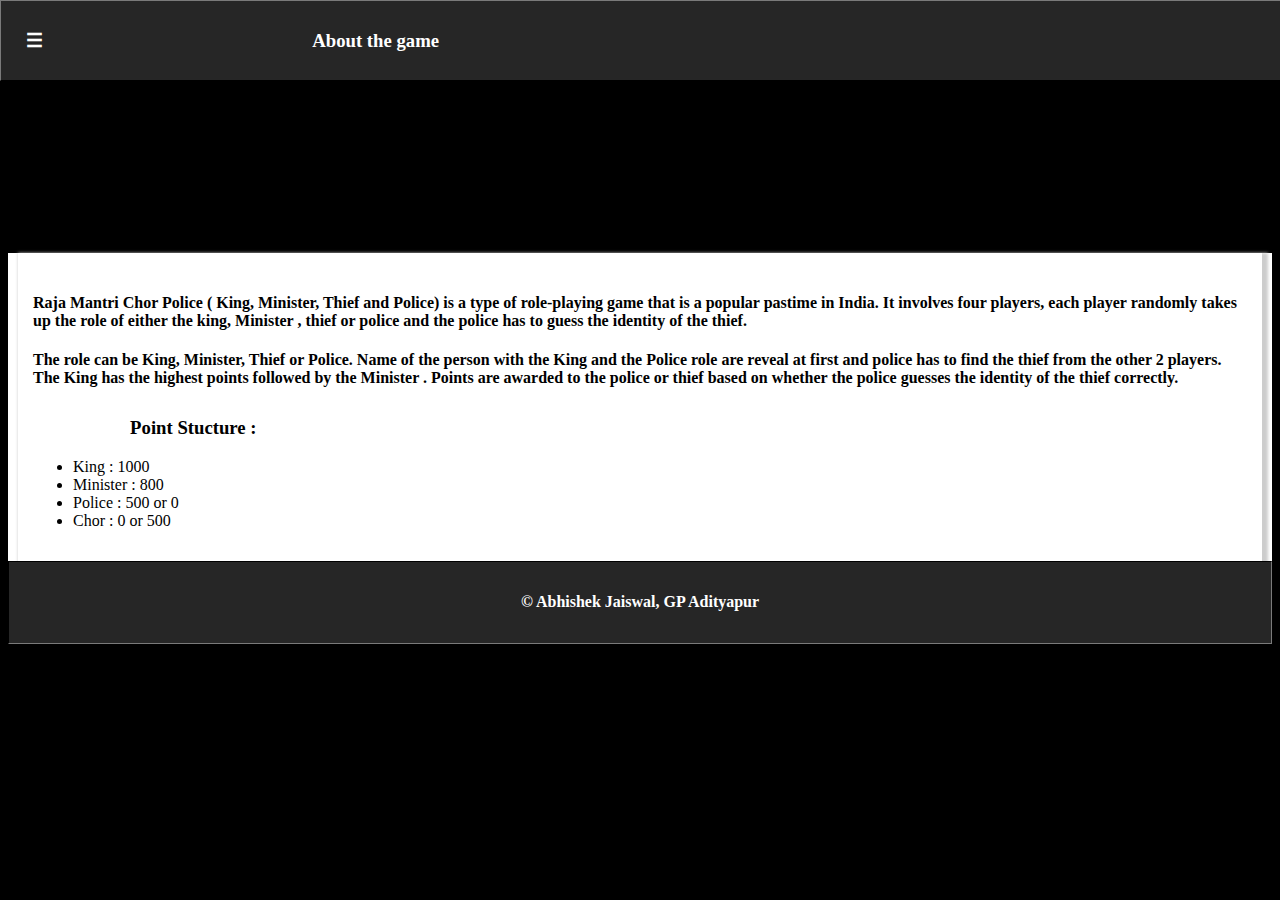
==== about.html @ 2cc2a4d8 "Add files via upload" ====
<!DOCTYPE html>
<html lang="en-us">
<head>
<meta charset="utf-8">
<meta name="viewport" content="width=device-width,initial-scale=1.0">
<meta name="author" content="Abhishek Jaiswal">
<meta name="keyword" content="Raja, Chor, Mantri, Police, online game,Indian Game ">

<title>About of Game</title>
<link rel="stylesheet" href="about.css"></link>
</head>
<body>

<script>

function openNav() {
  document.getElementById("myNav").style.width = "100%";
}


function closeNav() {
  document.getElementById("myNav").style.width = "0%";
}

</script>


<div id="headDiv">




<div id="header">
<div id="myNav" class="overlay">
<a href="javascript:void(0)" class="closebtn" onclick="closeNav()">&times;</a>
<div class="overlay-content">
<a href="index.html">Play Game</a>
<a href="about.html">About</a>
<a href="contact.html">Contact</a>
</div>
</div>
<h3 style="padding-left:15px" onclick="openNav()">&#9776;<span style="padding-left:21%">
About the game</span></h3></div>


<div id="bodyDiv">
<h4 id="about">
Raja Mantri Chor Police ( King, Minister, Thief and Police) 
is a type of role-playing game that is a popular pastime in India. It involves four players, each player randomly takes up the role of either the king, Minister , thief or police 
and the police has to guess the identity of the thief. 
</h4>

<h4>


The role can be King, Minister, Thief or Police. Name of the person with the King and the Police role are reveal at first and police has to find the thief from the other 2 players.
The King has the highest points followed by the Minister . Points are awarded to the police or thief based on whether the police guesses the identity of the thief correctly.
<h4>

<h3 class="small">Point Stucture : </h3>
<ul>
<li>King : 1000</li>
<li>Minister : 800</li>
<li>Police : 500 or 0 </li>
<li>Chor : 0 or 500</li>
</ul>



</div>




<div id="foot">
<h4>© Abhishek Jaiswal, GP Adityapur</h4>
</div>


</div>






</body>
</html>
---- about.css ----
body{
background-color:black;
}

#headDiv{
background-color:white;
}


#header{

position:fixed;
top:0;
left:0;
width:100%;
border:1px outset #262626;
text-align:left;
padding:10px;
background-color: #262626;
font-family:Serif;
color:white;
}





#bodyDiv{
padding:20px 15px 15px 15px;
margin-top:20%;
margin-left:10px;
margin-right:10px;
background-color:white;
font-family:serif;
text-align:left;
-webkit-box-shadow: 2px 2px 2px 2px #ccc;
  -moz-box-shadow:    2px 2px 2px 2px #ccc; 
  box-shadow:         3px 3px 3px 3px #ccc;




}


.overlay{
height:100%;
width:0;
position:fixed;
z-index:1;
top:0;
left:0;
background-color:rgb(0,0,0);
background-color:rgba(0,0,0,0.9);
overflow-x:hidden;
transition:0.5s;l
}

.overlay-content{
position:relative;
top:25%;
width : 100%;
text-align: center;
margin-top : 30px;
}

.overlay a{
padding: 30px;
text-decoration:none;
font-size:36px;
color: #818181;
display:block;
transition: 0.3s;
}

.overlay a:hover,
.oberlay a:focus{
color: #f1f1f1;
}

.overlay .closebtn{
position : absolute;
top: 20px;
right: 45px;
font-size: 60px;
}

@media screen and
(max-height: 450px)
{
.overlay a {
font-size:20px}

.overlay .closebtn{
font-size:40px;
top:15px;
right:35px;
}
}




#foot{
bottom:0px;
text-align:center;
padding:10px;
border : 1px inset #262626;
background-color: #262626;
color:white;
font-family:serif;
}

.small{
margin-top:30px;
margin-left:8%;
}
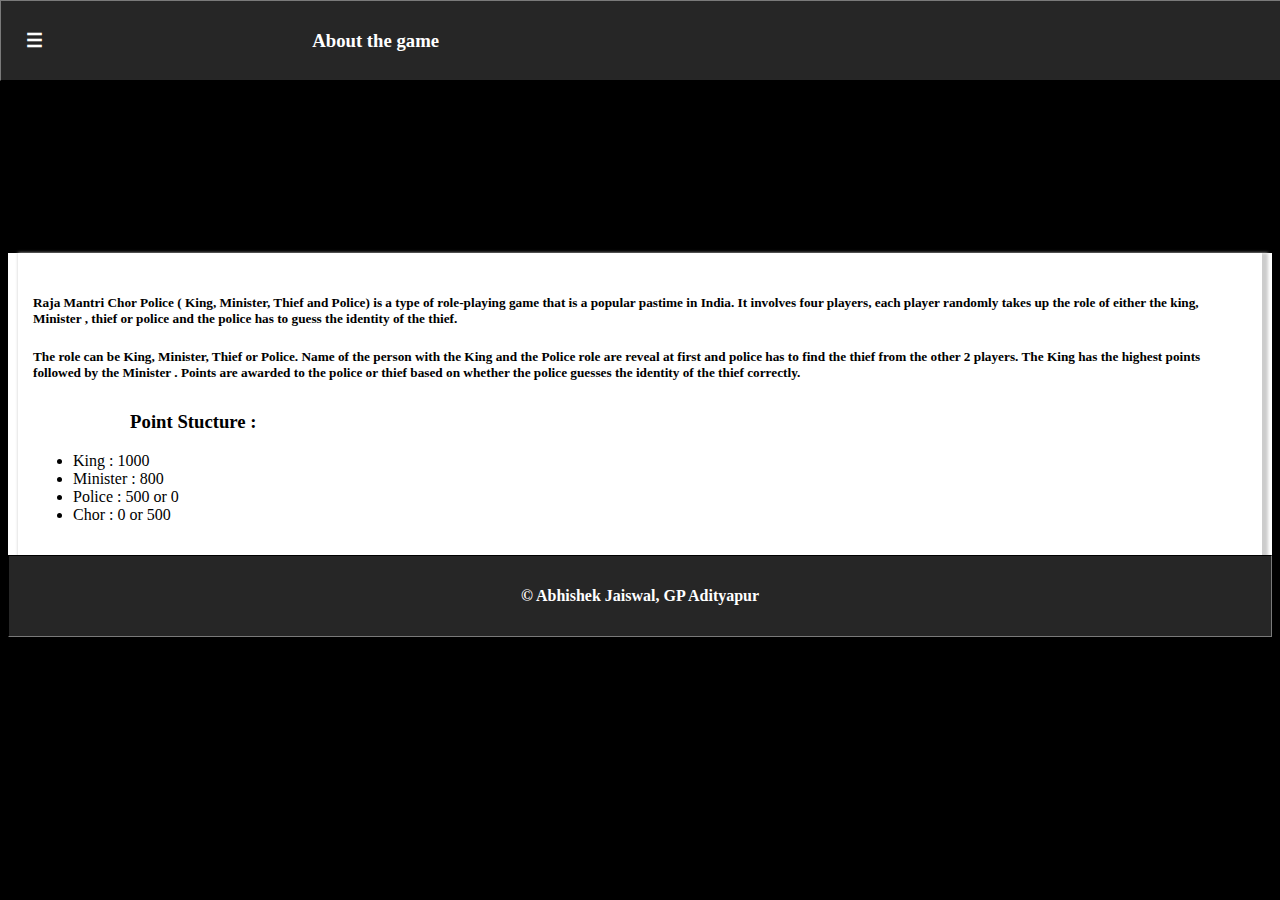
==== commit 27b28768: "Update about.html" ====
--- a/about.html
+++ b/about.html
@@ -44,18 +44,18 @@
 
 
 <div id="bodyDiv">
-<h4 id="about">
+<h5 id="about">
 Raja Mantri Chor Police ( King, Minister, Thief and Police) 
 is a type of role-playing game that is a popular pastime in India. It involves four players, each player randomly takes up the role of either the king, Minister , thief or police 
 and the police has to guess the identity of the thief. 
-</h4>
+</h5>
 
-<h4>
+<h5>
 
 
 The role can be King, Minister, Thief or Police. Name of the person with the King and the Police role are reveal at first and police has to find the thief from the other 2 players.
 The King has the highest points followed by the Minister . Points are awarded to the police or thief based on whether the police guesses the identity of the thief correctly.
-<h4>
+</h5>
 
 <h3 class="small">Point Stucture : </h3>
 <ul>
--- a/about.css
+++ b/about.css
@@ -31,7 +31,7 @@
 margin-left:10px;
 margin-right:10px;
 background-color:white;
-font-family:serif;
+font-family: serif;
 text-align:left;
 -webkit-box-shadow: 2px 2px 2px 2px #ccc;
   -moz-box-shadow:    2px 2px 2px 2px #ccc; 
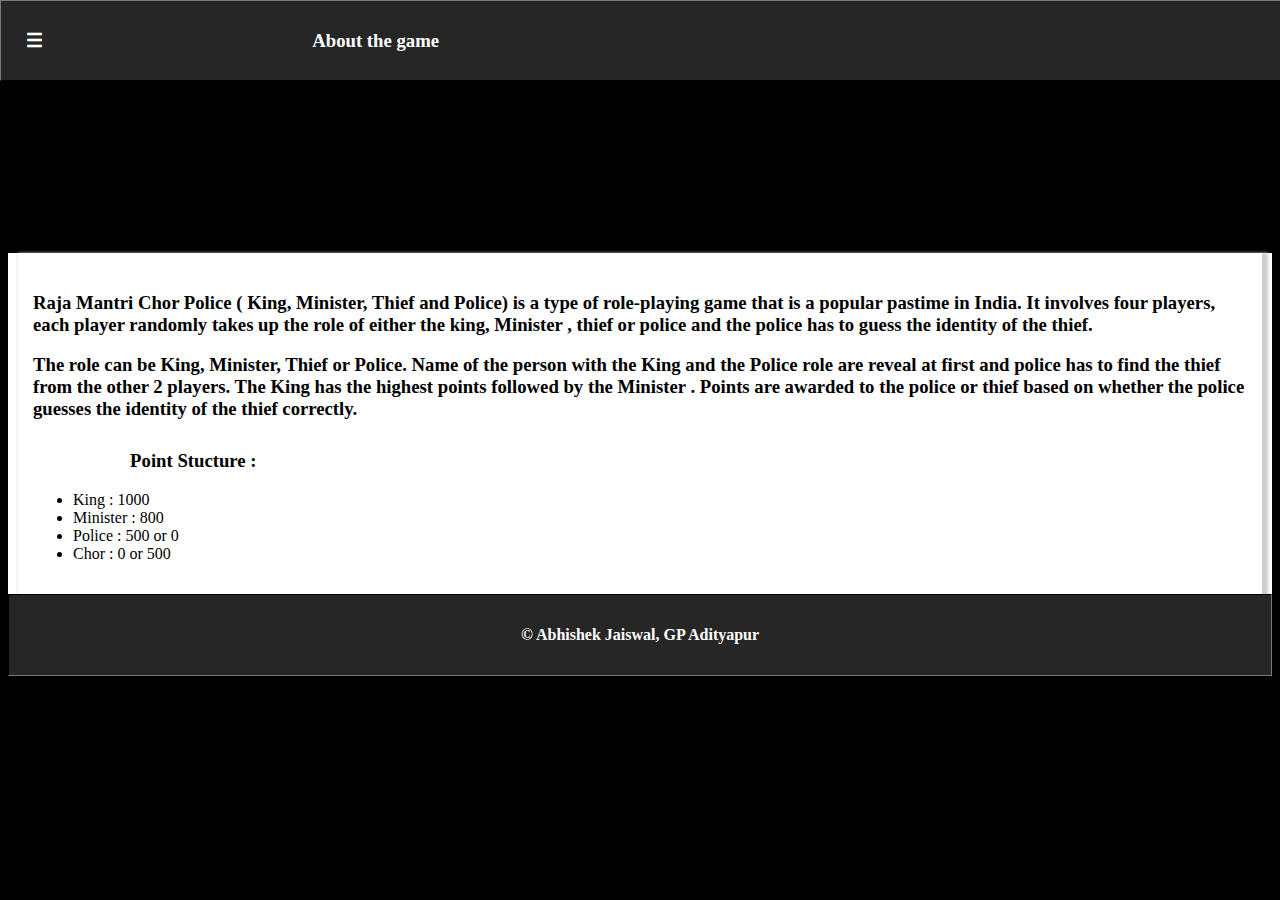
==== commit 16ade57b: "Update about.html" ====
--- a/about.html
+++ b/about.html
@@ -44,18 +44,18 @@
 
 
 <div id="bodyDiv">
-<h5 id="about">
+<h3 id="about">
 Raja Mantri Chor Police ( King, Minister, Thief and Police) 
 is a type of role-playing game that is a popular pastime in India. It involves four players, each player randomly takes up the role of either the king, Minister , thief or police 
 and the police has to guess the identity of the thief. 
-</h5>
+</h3>
 
-<h5>
+<h3>
 
 
 The role can be King, Minister, Thief or Police. Name of the person with the King and the Police role are reveal at first and police has to find the thief from the other 2 players.
 The King has the highest points followed by the Minister . Points are awarded to the police or thief based on whether the police guesses the identity of the thief correctly.
-</h5>
+</h3>
 
 <h3 class="small">Point Stucture : </h3>
 <ul>
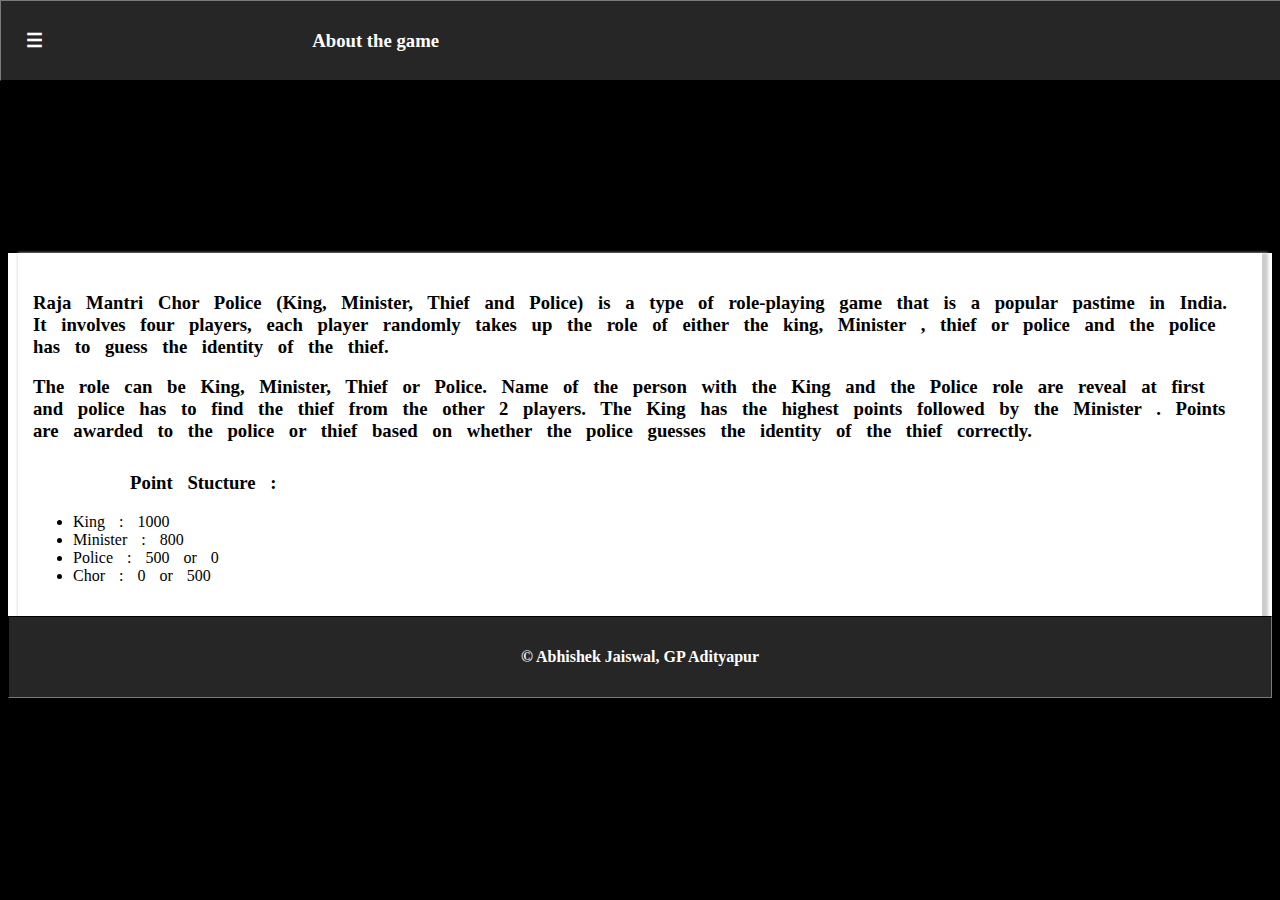
==== commit 5c4e5173: "Update about.html" ====
--- a/about.html
+++ b/about.html
@@ -45,7 +45,7 @@
 
 <div id="bodyDiv">
 <h3 id="about">
-Raja Mantri Chor Police ( King, Minister, Thief and Police) 
+Raja Mantri Chor Police (King, Minister, Thief and Police) 
 is a type of role-playing game that is a popular pastime in India. It involves four players, each player randomly takes up the role of either the king, Minister , thief or police 
 and the police has to guess the identity of the thief. 
 </h3>
--- a/about.css
+++ b/about.css
@@ -33,6 +33,8 @@
 background-color:white;
 font-family: serif;
 text-align:left;
+word-spacing:10px;
+
 -webkit-box-shadow: 2px 2px 2px 2px #ccc;
   -moz-box-shadow:    2px 2px 2px 2px #ccc; 
   box-shadow:         3px 3px 3px 3px #ccc;
